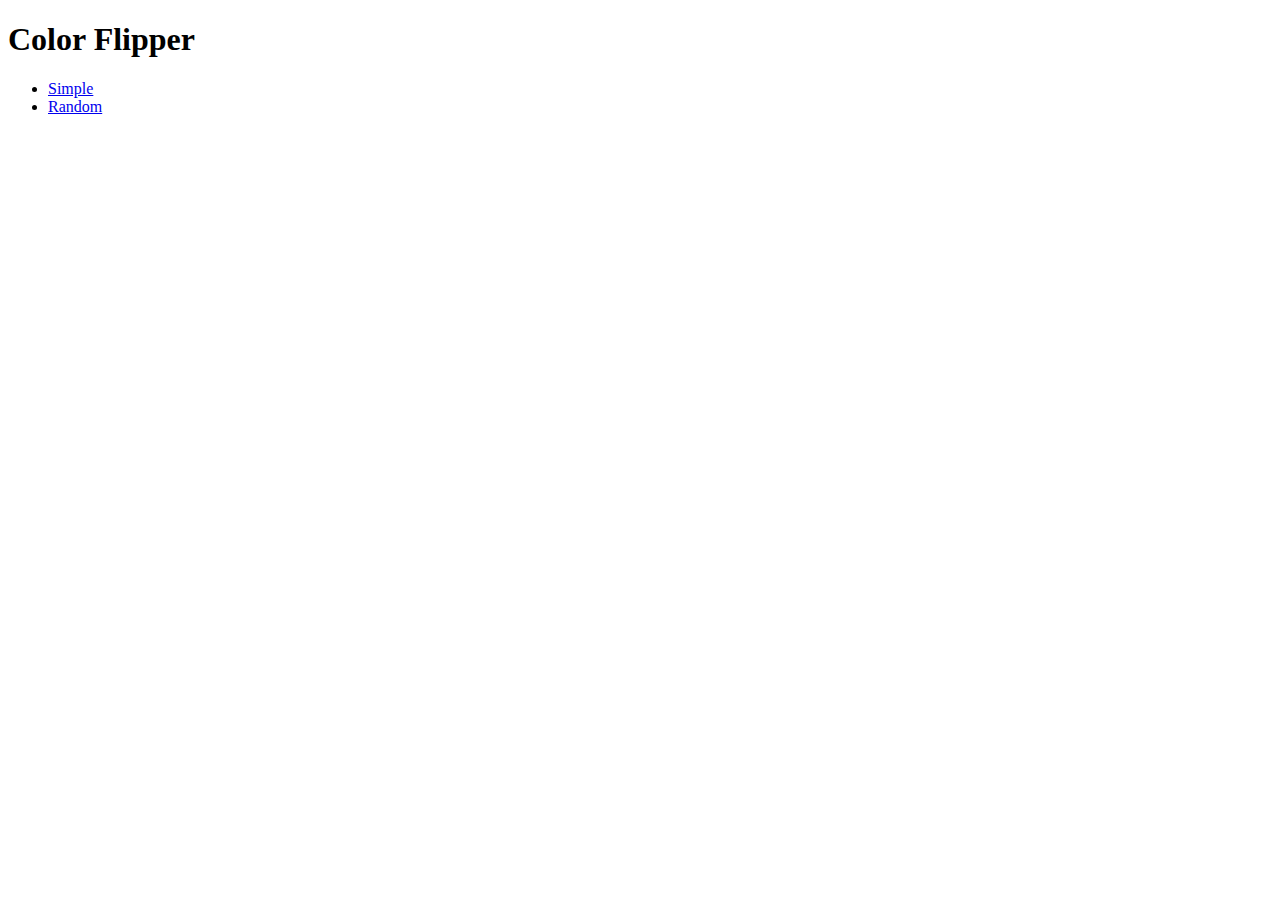
==== index.html @ 7e356f44 "Create the header element" ====
<!DOCTYPE html>
<html lang="en">
  <head>
    <meta charset="UTF-8">
    <meta name="viewport" content="width=device-width, initial-scale=1.0">
    <meta http-equiv="X-UA-Compatible" content="ie=edge">
    <title>Color Flipper</title>
    <link rel="stylesheet" href="style.css">
  </head>
  <body>
        <header>
          <h1>Color Flipper</h1>
          <nav id="navbar">
            <ul>
              <li>
                <a href="#">Simple</a>
              </li>
              <li>
                <a href="random.html">Random</a>
              </li>
            </ul>
          </nav>
        </header>
        <main></main>
	<script src="javascript/index.js"></script>
  </body>
</html>
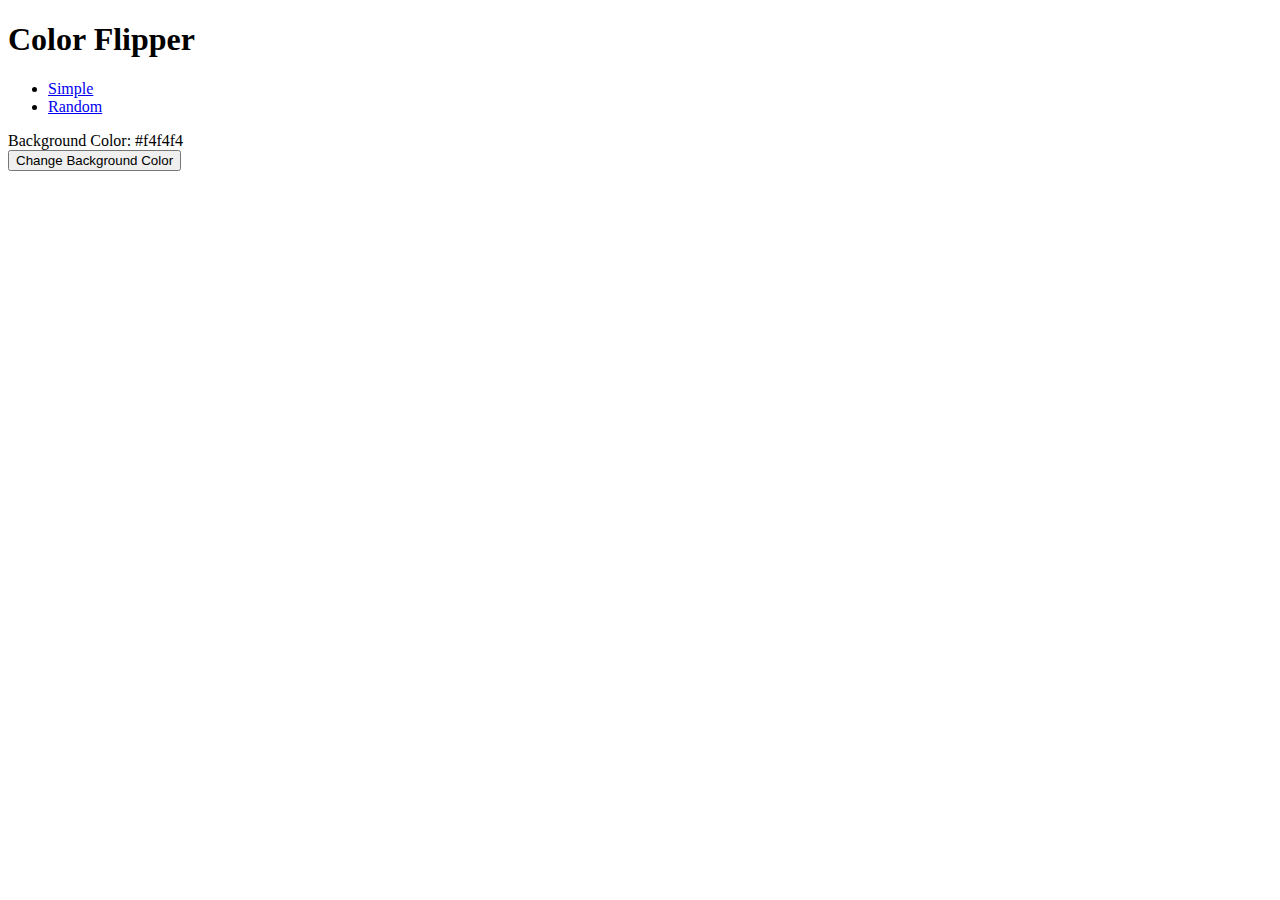
==== commit 901d83f8: "Update index.html" ====
--- a/index.html
+++ b/index.html
@@ -8,20 +8,38 @@
     <link rel="stylesheet" href="style.css">
   </head>
   <body>
-        <header>
-          <h1>Color Flipper</h1>
-          <nav id="navbar">
-            <ul>
-              <li>
-                <a href="#">Simple</a>
-              </li>
-              <li>
-                <a href="random.html">Random</a>
-              </li>
-            </ul>
-          </nav>
-        </header>
-        <main></main>
-	<script src="javascript/index.js"></script>
+    <!-- Headeer and Navigation -->
+    <header>
+      <h1>Color Flipper</h1>
+      <nav>
+        <ul>
+          <li>
+            <a href="#">Simple</a>
+          </li>
+          <li>
+            <a href="random.html">Random</a>
+          </li>
+        </ul>
+      </nav>
+    </header>
+    <!-- end of header -->
+    
+    <!-- main content -->
+    <main>
+      <!-- background-color text -->
+      <div>
+        <span>Background Color: </span>
+        <span id="color">#f4f4f4</span>
+      </div>
+      <!-- end of background color text -->
+      
+      <!-- change color button -->
+      <button id="change-color">Change Background Color</button>
+      <!-- end of change color button -->
+    </main>
+    <!-- end of main content -->
+    
+    <!-- javascript --> 
+	<script src="javascript/simple.js"></script>
   </body>
 </html>
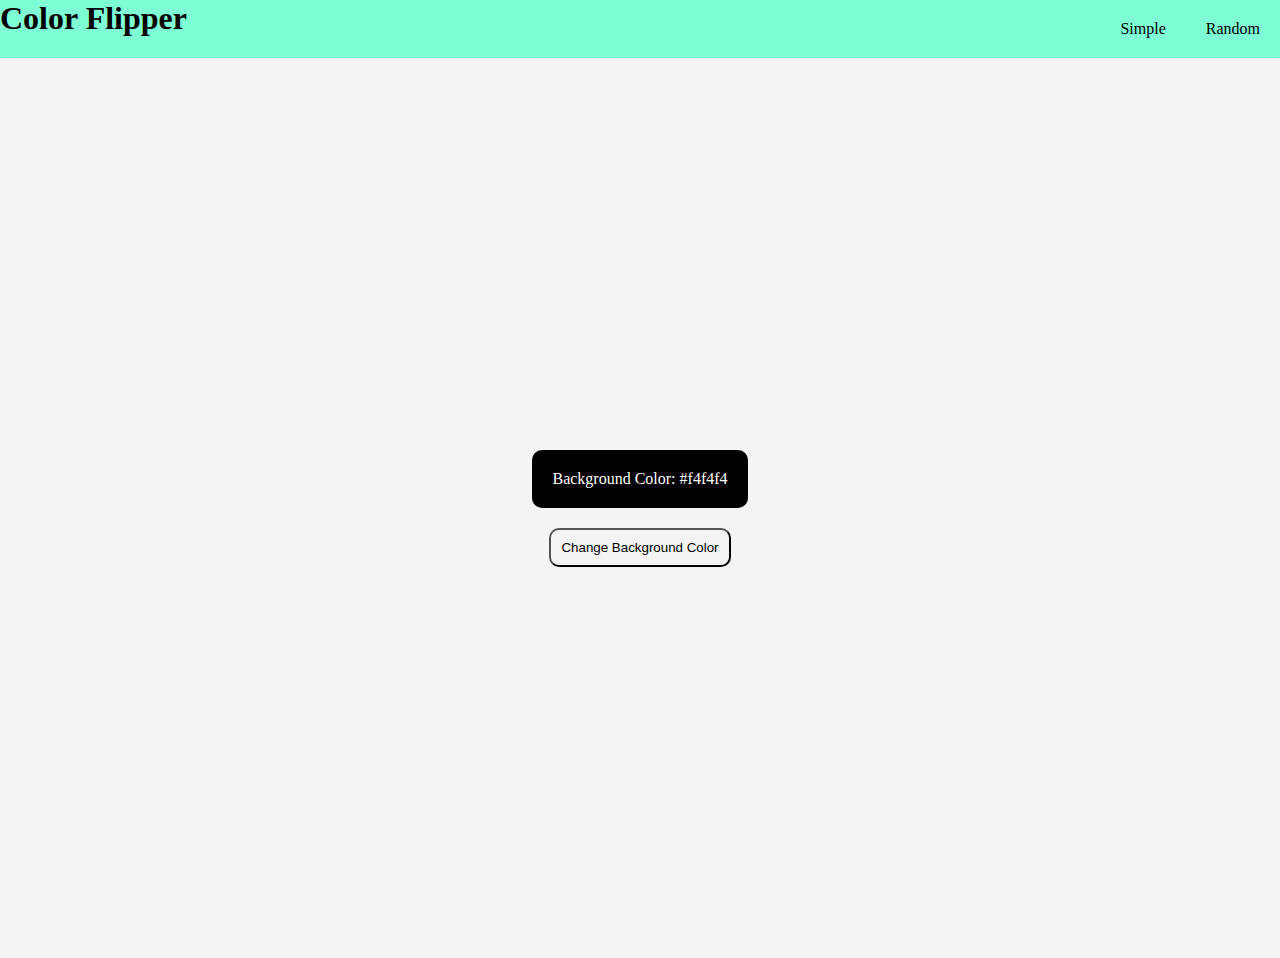
==== commit c4d59277: "including the jquery cdn" ====
--- a/index.html
+++ b/index.html
@@ -40,6 +40,7 @@
     <!-- end of main content -->
     
     <!-- javascript --> 
+        <script src="https://code.jquery.com/jquery-3.6.1.js" integrity="sha256-3zlB5s2uwoUzrXK3BT7AX3FyvojsraNFxCc2vC/7pNI=" crossorigin="anonymous"></script>
 	<script src="javascript/simple.js"></script>
   </body>
 </html>
--- a/style.css
+++ b/style.css
@@ -0,0 +1,68 @@
+* {
+  margin: 0;
+  padding; 0;
+  box-sizing: border-box;
+}
+
+body {
+  background-color: #f4f4f4;
+}
+
+header {
+  width: 100%;
+  display: flex;
+  justify-content: space-between;
+  background-color: aquamarine;
+}
+
+nav ul {
+  display: flex;
+  justify-content: space-evenly;
+  list-style-type: none;
+}
+
+nav ul li {
+  width: 100%;
+}
+
+nav ul li a {
+  display: block;
+  padding: 20px;
+  text-decoration: none;
+  color: black;
+}
+
+nav ul li a:hover {
+  background-color: orange;
+  color: white;
+}
+
+main {
+  height: 100vh;
+  display: flex;
+  flex-direction: column;
+  justify-content: center;
+  align-items: center;
+}
+
+div {
+  background-color: black;
+  color: white;
+  padding: 20px;
+  border-radius: 10px;
+  min-height: auto;
+  width: auto;
+  margin-bottom: 20px;
+}
+
+button {
+  background-color: transparent;
+  padding: 10px;
+  border-radius: 10px;
+}
+
+button:hover {
+  background-color: black;
+  color: white;
+  border-color: white;
+}
